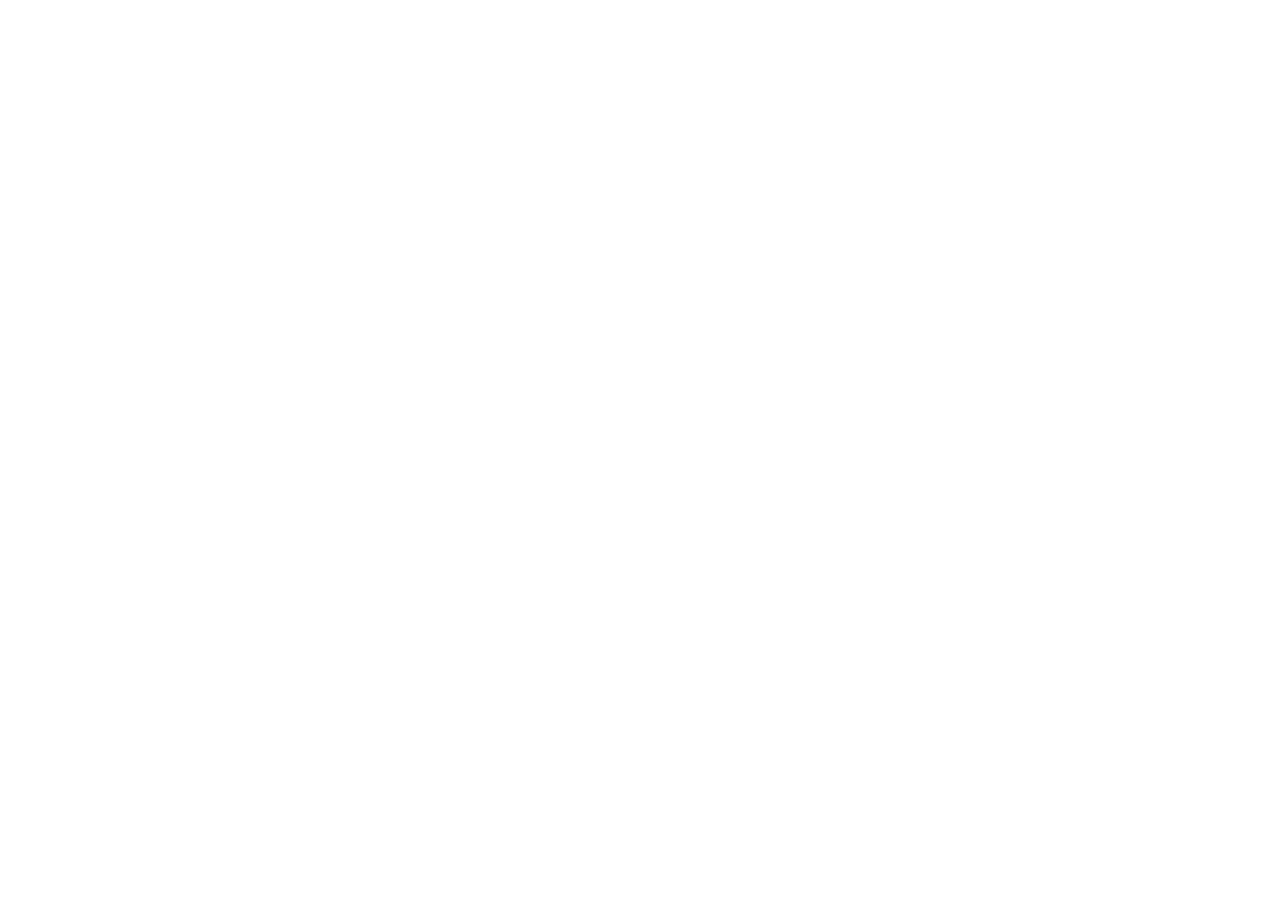
==== Ghost Animation/index.html @ 5209196e "Create index.html" ====
<!DOCTYPE html>
<html lang="en">
<head>
    <title>SVG</title>
    <link rel= "stylesheet" href = "style.css">
    <script src = "script.js"></script>
</head>
<body>
    <!-- <svg width = "500px" height ="500px">
        <path fill = "transparent" stroke = "#000000" stroke-width = "4"
        d = "M10 80 Q 77.5 10, 145 80 T 280 80" class = "path"></path>
    </svg> -->
    <object data = "ghost.svg" width = "300" height = "300" class = "ghost"></object>
</body>
</html>
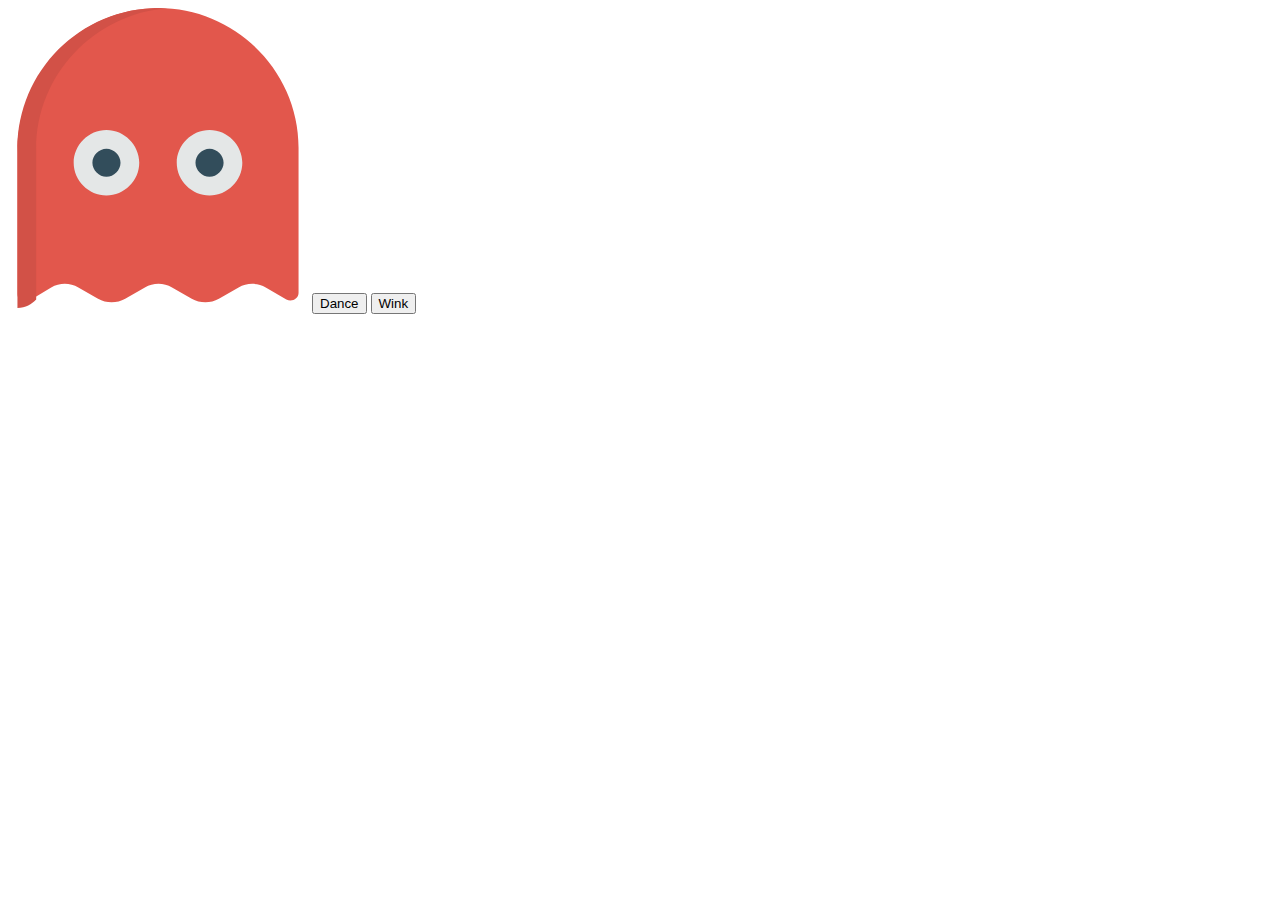
==== commit 839435a0: "idk" ====
--- a/Ghost Animation/index.html
+++ b/Ghost Animation/index.html
@@ -6,10 +6,8 @@
     <script src = "script.js"></script>
 </head>
 <body>
-    <!-- <svg width = "500px" height ="500px">
-        <path fill = "transparent" stroke = "#000000" stroke-width = "4"
-        d = "M10 80 Q 77.5 10, 145 80 T 280 80" class = "path"></path>
-    </svg> -->
-    <object data = "ghost.svg" width = "300" height = "300" class = "ghost"></object>
+    <object id = "ghost" data = "ghost.svg" width = "300" height = "300"></object>
+    <button id = "dance" onclick = "dance()">Dance</button>
+    <button>Wink</button>
 </body>
 </html>
--- a/Ghost Animation/style.css
+++ b/Ghost Animation/style.css
@@ -0,0 +1,42 @@
+svg{
+    width: 300px;
+    display: block;
+    position: absolute;
+    /* animation: moveDown 5s alternate infinite; */
+}
+.path{
+    stroke-dasharray: 320;
+    stroke-dashoffset: 0;
+    stroke: red;
+    animation: dash 5s linear alternate infinite;
+    
+}
+.ghost_dance{
+    animation: dance 0.65s linear alternate infinite;
+}
+@keyframes dash {
+    from{
+        stroke-dashoffset: 320;
+    }
+    to{
+        stroke-dashoffset: 0;
+    }
+}
+@keyframes moveDown {
+    from {
+        top : 0px;
+        left: 0px;
+    }
+    to {
+        top: 200px;
+        left: 200px;
+    }
+}
+@keyframes dance {
+    from{
+        transform: rotate(-20deg);
+    }
+    to{
+        transform: rotate(20deg);
+    }
+}
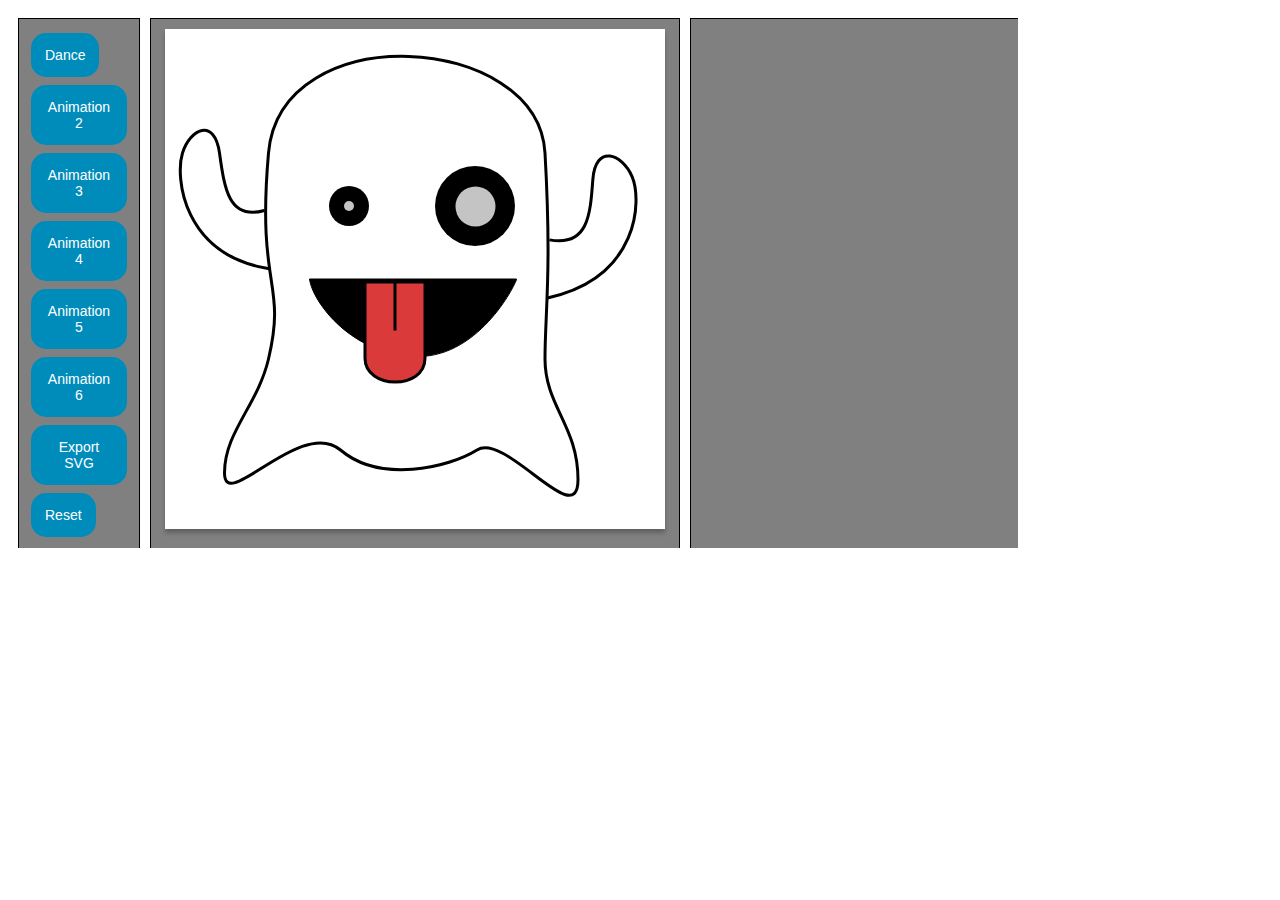
==== commit f7ded47a: "I'm real sleepy" ====
--- a/Ghost Animation/index.html
+++ b/Ghost Animation/index.html
@@ -5,9 +5,62 @@
     <link rel= "stylesheet" href = "style.css">
     <script src = "script.js"></script>
 </head>
-<body>
-    <object id = "ghost" data = "ghost.svg" width = "300" height = "300"></object>
-    <button id = "dance" onclick = "dance()">Dance</button>
-    <button>Wink</button>
-</body>
-</html>
+    <body>
+        <div id = "container">
+            <div id = "inner">
+                <div class = "buttonDisplayBox">
+                    <button class = "animationButton" onclick = "dance()">Dance</button>
+                    <button class = "animationButton" onclick = "eyeShrinkExpand()">Animation 2</button>
+                    <button class = "animationButton" onclick = "animationThree()">Animation 3</button>
+                    <button class = "animationButton" onclick = "animationFour()">Animation 4</button>
+                    <button class = "animationButton" onclick = "animationFive()">Animation 5</button>
+                    <button class = "animationButton" onclick = "animationSix()">Animation 6</button>
+                    <button class = "animationButton">Export SVG</button>
+                    <button class = "animationButton" onclick = "reset()">Reset</button>
+                </div>
+                <div class = "animationDisplayBox">
+                    <svg id = "ghost" width="508" height="508" viewBox="0 0 508 508" fill="none" xmlns="http://www.w3.org/2000/svg">
+                        <g id="Frame 1" filter="url(#filter0_d_2_2)">
+                            <rect width="500" height="500" transform="translate(4)" fill="white"/>
+                                <g id = "ghost_body">
+                                <path id="body_outline" d="M107.5 123.999C119.5 -13 377.16 3.5 384 123.999C390.84 244.497 384 282.998 384 329.999C384 376.999 417 396.999 417 450.499C417 503.998 345 403 316 420.999C287 438.997 219 454.497 179.5 420.999C140 387.5 63.5 484.999 63.5 443.999C63.5 402.998 96.5415 376.444 107.5 329.999C125.974 251.7 95.5 260.997 107.5 123.999Z" stroke="black" stroke-width="3"/>
+                                    <g id="arms">
+                                    <path id="left_arm" d="M103.5 181.5C67.875 191.5 63.5 160 58.5 124C53.5 88 29 100 21.5 124C14 148 21.5 226.5 109.5 240" stroke="black" stroke-width="3"/>
+                                    <path id="right_arm" d="M388.444 210.867C427.001 217.805 429.257 186.43 431.835 150.574C434.413 114.717 461.317 124.533 471.093 147.553C480.87 170.573 478.859 248.483 386.509 268.961" stroke="black" stroke-width="3"/>
+                                    </g>
+                                    <g id="eyes">
+                                        <g id = "big_eye">
+                                            <circle id="big_eye_outer" cx="314" cy="177" r="40" fill="black"/>
+                                            <circle id="big_eye_inner" cx="314.5" cy="177.5" r="20" fill="#C4C4C4"/>
+                                        </g>
+                                        <g id = "small_eye">
+                                            <circle id="small_eye_outer" cx="188" cy="177" r="20" fill="black"/>
+                                            <circle id="small_eye_inner" cx="188" cy="177" r="5" fill="#C4C4C4"/>
+                                        </g>
+                                    </g>
+                                    <g id="mouth">
+                                    <path id="mouth_2" d="M355.5 250.008H148.5C151.574 273.639 191.696 327.077 256.5 327.508C321.304 327.939 357.487 249.087 355.5 250.008Z" fill="black" stroke="black"/>
+                                    <path id="tongue" d="M204 253V329.29C204 360.48 264 361.323 264 329.29V253H204Z" fill="#DA3A3A" stroke="black" stroke-width="3"/>
+                                    <path id="tongue_line" d="M234 250V301.5" stroke="black" stroke-width="3"/>
+                                    </g>
+                                </g>
+                        </g>
+                        <defs>
+                        <filter id="filter0_d_2_2" x="0" y="0" width="508" height="508" filterUnits="userSpaceOnUse" color-interpolation-filters="sRGB">
+                        <feFlood flood-opacity="0" result="BackgroundImageFix"/>
+                        <feColorMatrix in="SourceAlpha" type="matrix" values="0 0 0 0 0 0 0 0 0 0 0 0 0 0 0 0 0 0 127 0" result="hardAlpha"/>
+                        <feOffset dy="4"/>
+                        <feGaussianBlur stdDeviation="2"/>
+                        <feComposite in2="hardAlpha" operator="out"/>
+                        <feColorMatrix type="matrix" values="0 0 0 0 0 0 0 0 0 0 0 0 0 0 0 0 0 0 0.25 0"/>
+                        <feBlend mode="normal" in2="BackgroundImageFix" result="effect1_dropShadow_2_2"/>
+                        <feBlend mode="normal" in="SourceGraphic" in2="effect1_dropShadow_2_2" result="shape"/>
+                        </filter>
+                        </defs>
+                    </svg>
+                </div>
+                <div id = "svgSourceDisplay" class = "svgSourceBox"></div>
+            </div>
+        </div>
+    </body>
+</html>--- a/Ghost Animation/style.css
+++ b/Ghost Animation/style.css
@@ -1,42 +1,128 @@
-svg{
-    width: 300px;
-    display: block;
-    position: absolute;
-    /* animation: moveDown 5s alternate infinite; */
+.animationDisplayBox{
+    float: left;
+    border: 1px solid black;
+    color: white;
+    height: 520px;
+    width: 520;
+    background-color: grey;
+    margin: left;
+    margin-top: 10px;
+    padding: 10px;
 }
-.path{
-    stroke-dasharray: 320;
-    stroke-dashoffset: 0;
-    stroke: red;
-    animation: dash 5s linear alternate infinite;
-    
+.animationButton{
+    border: none;
+    color: white;
+    padding: 14px;
+    text-align: center;
+    text-decoration: none;
+    display: inline-block;
+    background-color: #008CBA;
+    font-size: 14px;
+    margin: 4px 2px;
+    cursor: pointer;
+    border-radius: 15px;
 }
-.ghost_dance{
-    animation: dance 0.65s linear alternate infinite;
+.animationButton:hover{
+    background-color: #34849e;
 }
-@keyframes dash {
+.animationButton:active{
+    background-color: #008CBA;
+    box-shadow: 0 2px #666;
+    transform: translateY(1px);
+}
+.buttonDisplayBox{
+    float: left;
+    border: 1px solid black;
+    color: white;
+    height: 540px;
+    width: 100px;
+    background-color: grey;
+    margin: left;
+    margin-left: 10px;
+    margin-right: 10px;
+    margin-top: 10px;
+    padding: 10px;
+}
+#container {
+  background-color: white;
+  overflow: hidden;
+  height: 540px;
+  width: 1010px;
+}
+#inner {
+  overflow: hidden;
+  width: 2000px;
+}
+.child {
+  float: left;
+  background-color: blue;
+  width: 50px;
+  height: 50px;
+}
+.dance_ghost{
+  animation: dance 0.5s alternate linear infinite;
+}
+.small_eye_inner_expansion{
+  animation: smallEyeInnerExpansion 5s alternate linear infinite;
+}
+.small_eye_outer_expansion{
+  animation: smallEyeOuterExpansion 5s alternate linear infinite;
+}
+.big_eye_inner_shrink{
+  animation: bigEyeInnerShrink 5s alternate linear infinite;
+}
+.big_eye_outer_shrink{
+  animation: bigEyeOuterShrink 5s alternate linear infinite;
+}
+.svgSourceBox{
+    float: left;
+    border: 1px solid black;
+    color: white;
+    height: 540px;
+    width: 400px;
+    background-color: grey;
+    margin: auto;
+    margin-top: 10px;
+    margin-left: 10px;
+    padding: 10px;
+}
+@keyframes smallEyeInnerExpansion {
+  from{
+    r: 5;
+  }
+  to{
+    r: 20;
+  }
+}
+@keyframes smallEyeOuterExpansion {
+  from{
+    r: 20;
+  }
+  to{
+    r: 40;
+  }
+}
+@keyframes bigEyeInnerShrink {
     from{
-        stroke-dashoffset: 320;
+      r: 20;
     }
     to{
-        stroke-dashoffset: 0;
+      r: 5;
     }
 }
-@keyframes moveDown {
-    from {
-        top : 0px;
-        left: 0px;
-    }
-    to {
-        top: 200px;
-        left: 200px;
-    }
+@keyframes bigEyeOuterShrink {
+  from{
+    r: 40;
+  }
+  to{
+    r: 20;
+  }
 }
-@keyframes dance {
-    from{
-        transform: rotate(-20deg);
-    }
-    to{
-        transform: rotate(20deg);
-    }
-}
+@keyframes dance{
+  from{
+    transform: rotate(-5deg);
+  }
+  to{
+    transform: rotate(5deg);
+  }
+}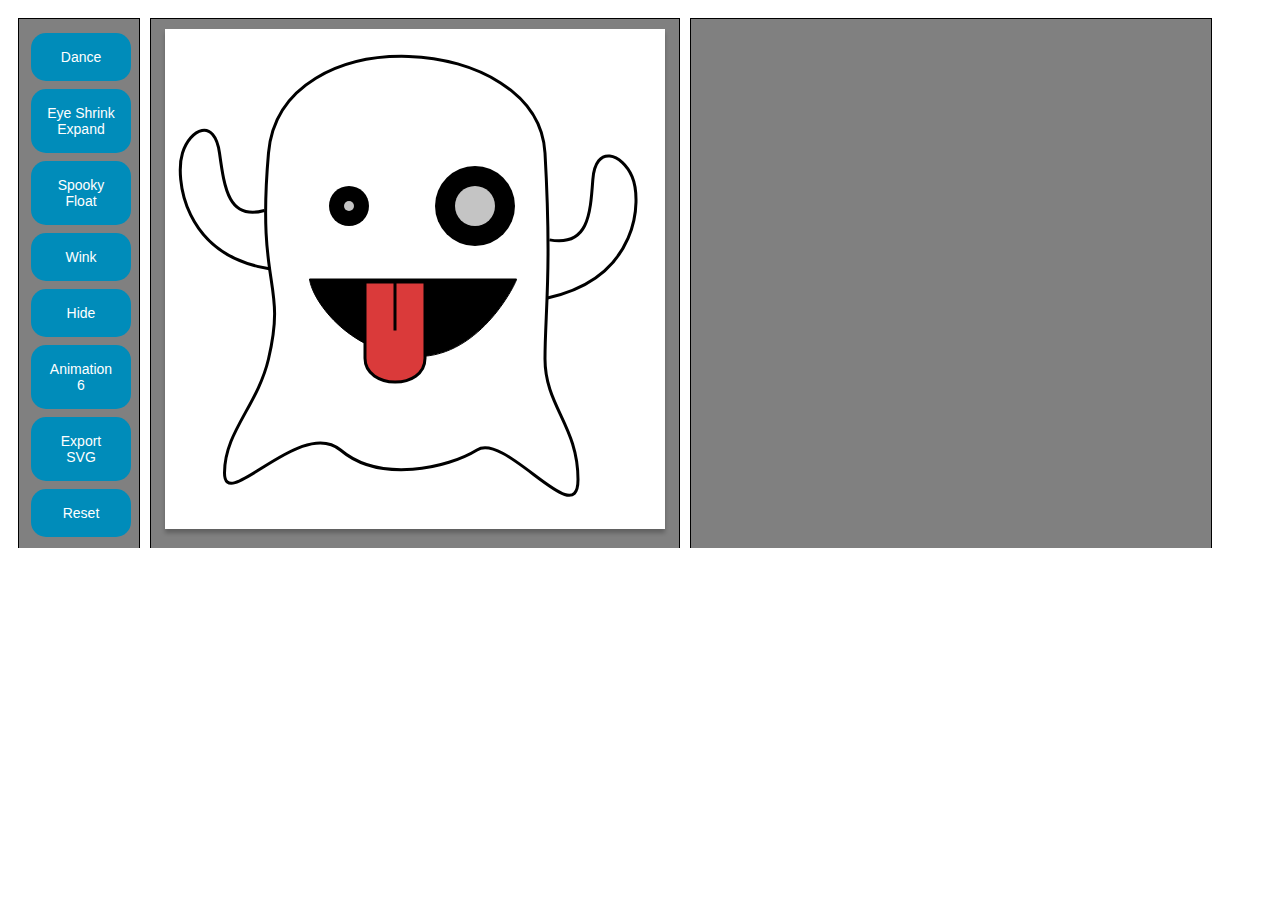
==== commit 43a867a9: "+ Float, Wink and Hide, also SVGExport" ====
--- a/Ghost Animation/index.html
+++ b/Ghost Animation/index.html
@@ -10,12 +10,12 @@
             <div id = "inner">
                 <div class = "buttonDisplayBox">
                     <button class = "animationButton" onclick = "dance()">Dance</button>
-                    <button class = "animationButton" onclick = "eyeShrinkExpand()">Animation 2</button>
-                    <button class = "animationButton" onclick = "animationThree()">Animation 3</button>
-                    <button class = "animationButton" onclick = "animationFour()">Animation 4</button>
-                    <button class = "animationButton" onclick = "animationFive()">Animation 5</button>
+                    <button class = "animationButton" onclick = "eyeShrinkExpand()">Eye Shrink Expand</button>
+                    <button class = "animationButton" onclick = "spookyFloat()">Spooky Float</button>
+                    <button class = "animationButton" onclick = "wink()">Wink</button>
+                    <button class = "animationButton" onclick = "hide()">Hide</button>
                     <button class = "animationButton" onclick = "animationSix()">Animation 6</button>
-                    <button class = "animationButton">Export SVG</button>
+                    <button class = "animationButton" onclick = "exportSVG()">Export SVG</button>
                     <button class = "animationButton" onclick = "reset()">Reset</button>
                 </div>
                 <div class = "animationDisplayBox">
@@ -30,12 +30,12 @@
                                     </g>
                                     <g id="eyes">
                                         <g id = "big_eye">
-                                            <circle id="big_eye_outer" cx="314" cy="177" r="40" fill="black"/>
-                                            <circle id="big_eye_inner" cx="314.5" cy="177.5" r="20" fill="#C4C4C4"/>
+                                            <ellipse id="big_eye_outer" cx="314" cy="177" rx="40" ry="40" fill="black"/>
+                                            <ellipse id="big_eye_inner" cx="314" cy="177" rx ="20" ry="20" fill="#C4C4C4"/>
                                         </g>
                                         <g id = "small_eye">
-                                            <circle id="small_eye_outer" cx="188" cy="177" r="20" fill="black"/>
-                                            <circle id="small_eye_inner" cx="188" cy="177" r="5" fill="#C4C4C4"/>
+                                            <ellipse id="small_eye_outer" cx="188" cy="177" rx="20" ry="20" fill="black"/>
+                                            <ellipse id="small_eye_inner" cx="188" cy="177" rx="5" rx="5" fill="#C4C4C4"/>
                                         </g>
                                     </g>
                                     <g id="mouth">
--- a/Ghost Animation/style.css
+++ b/Ghost Animation/style.css
@@ -12,7 +12,8 @@
 .animationButton{
     border: none;
     color: white;
-    padding: 14px;
+    padding: 16px;
+    width: 100%;
     text-align: center;
     text-decoration: none;
     display: inline-block;
@@ -47,7 +48,7 @@
   background-color: white;
   overflow: hidden;
   height: 540px;
-  width: 1010px;
+  width: 1400;
 }
 #inner {
   overflow: hidden;
@@ -62,60 +63,119 @@
 .dance_ghost{
   animation: dance 0.5s alternate linear infinite;
 }
+.hide_ghost{
+  animation: hide 5s alternate linear;
+}
+.inner_eye_wink{
+  animation: inner_eye_wink 1s ease-in-out;
+}
+.outer_eye_wink{
+  animation: outer_eye_wink 1s ease-in-out;
+}
+.eyeShrinkExpand{
+
+}
 .small_eye_inner_expansion{
-  animation: smallEyeInnerExpansion 5s alternate linear infinite;
+  animation: smallEyeInnerExpansion 2.5s alternate linear infinite;
 }
 .small_eye_outer_expansion{
-  animation: smallEyeOuterExpansion 5s alternate linear infinite;
+  animation: smallEyeOuterExpansion 2.5s alternate linear infinite;
 }
 .big_eye_inner_shrink{
-  animation: bigEyeInnerShrink 5s alternate linear infinite;
+  animation: bigEyeInnerShrink 2.5s alternate linear infinite;
 }
 .big_eye_outer_shrink{
-  animation: bigEyeOuterShrink 5s alternate linear infinite;
+  animation: bigEyeOuterShrink 2.5s alternate linear infinite;
+}
+.spookyFloat {
+  offset-path: path('M20,20 C20,100 200,0 200,100');
+  animation: spookyFloat 3000ms infinite alternate ease-in-out;
+}
+@keyframes hide{
+  from{
+    opacity: 100;
+  }
+  to{
+    opacity: 0;
+  }
+}
+
+@keyframes spookyFloat {
+  0% {
+    offset-distance: 0%;
+  }
+  100% {
+    offset-distance: 100%;
+  }
 }
 .svgSourceBox{
     float: left;
     border: 1px solid black;
     color: white;
     height: 540px;
-    width: 400px;
+    width: 500px;
+    word-wrap: normal;
     background-color: grey;
     margin: auto;
     margin-top: 10px;
     margin-left: 10px;
     padding: 10px;
+    overflow: scroll;
+}
+@keyframes inner_eye_wink {
+  from{
+    ry: 20;
+  }
+  to{
+    ry: 0;
+  }
+}
+@keyframes outer_eye_wink{
+  from{
+    ry: 40;
+  }
+  to{
+    ry: 0;
+  }
 }
 @keyframes smallEyeInnerExpansion {
   from{
-    r: 5;
+    rx: 5;
+    ry: 5;
   }
   to{
-    r: 20;
+    rx: 20;
+    ry: 20;
   }
 }
 @keyframes smallEyeOuterExpansion {
   from{
-    r: 20;
+    rx: 20;
+    ry: 20;
   }
   to{
-    r: 40;
+    rx: 40;
+    ry: 40;
   }
 }
 @keyframes bigEyeInnerShrink {
     from{
-      r: 20;
+      rx: 20;
+      rxy: 20;
     }
     to{
-      r: 5;
+      rx: 5;
+      ry: 5;
     }
 }
 @keyframes bigEyeOuterShrink {
   from{
-    r: 40;
+    rx: 40;
+    ry: 40;
   }
   to{
-    r: 20;
+    rx: 20;
+    ry: 20;
   }
 }
 @keyframes dance{
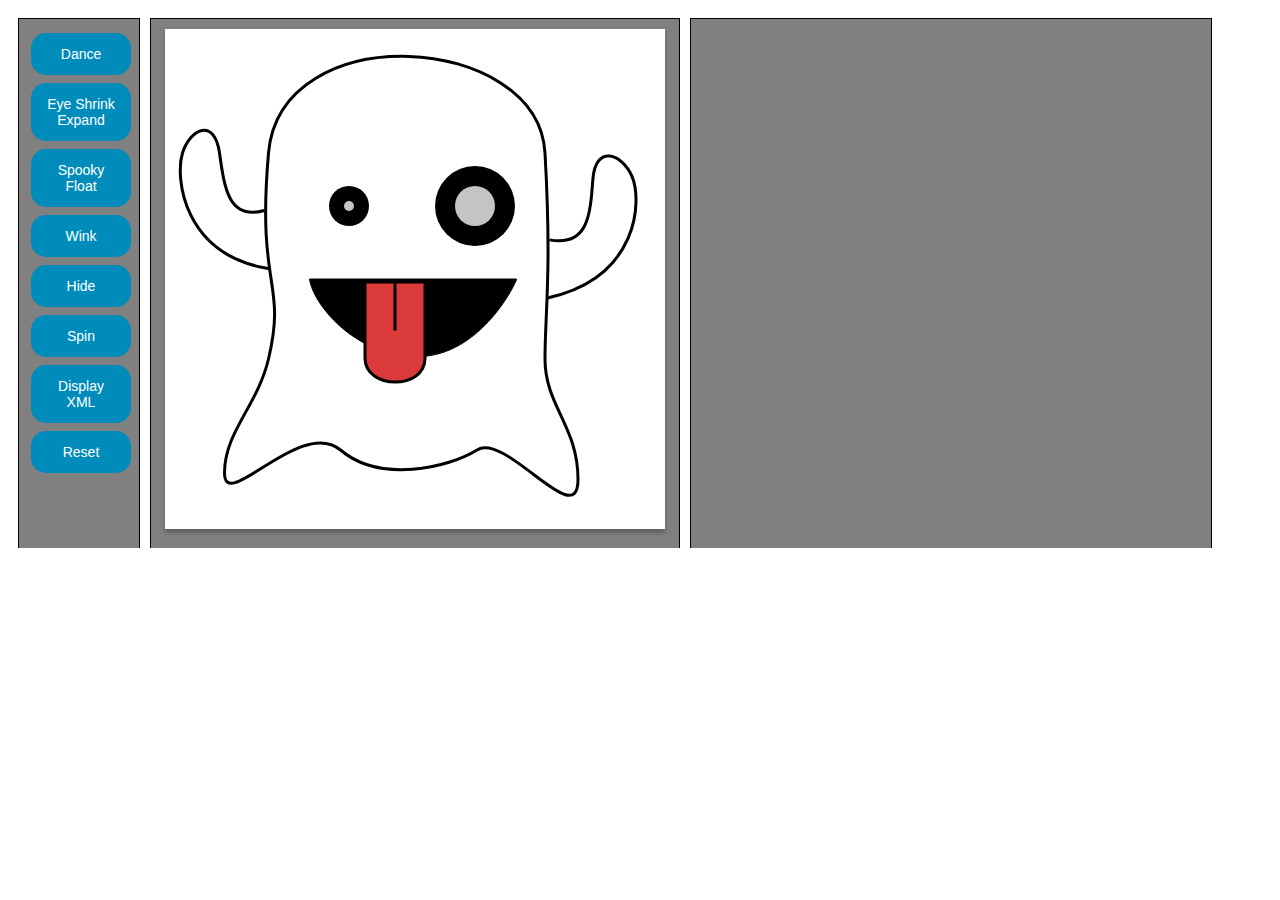
==== commit 150b125a: "6 Animations Complete" ====
--- a/Ghost Animation/index.html
+++ b/Ghost Animation/index.html
@@ -14,8 +14,8 @@
                     <button class = "animationButton" onclick = "spookyFloat()">Spooky Float</button>
                     <button class = "animationButton" onclick = "wink()">Wink</button>
                     <button class = "animationButton" onclick = "hide()">Hide</button>
-                    <button class = "animationButton" onclick = "animationSix()">Animation 6</button>
-                    <button class = "animationButton" onclick = "exportSVG()">Export SVG</button>
+                    <button class = "animationButton" onclick = "spin()">Spin</button>
+                    <button class = "animationButton" onclick = "displayXML()">Display XML</button>
                     <button class = "animationButton" onclick = "reset()">Reset</button>
                 </div>
                 <div class = "animationDisplayBox">
--- a/Ghost Animation/style.css
+++ b/Ghost Animation/style.css
@@ -12,7 +12,7 @@
 .animationButton{
     border: none;
     color: white;
-    padding: 16px;
+    padding: 13px;
     width: 100%;
     text-align: center;
     text-decoration: none;
@@ -91,12 +91,23 @@
   offset-path: path('M20,20 C20,100 200,0 200,100');
   animation: spookyFloat 3000ms infinite alternate ease-in-out;
 }
+.ghost_spin{
+  animation: spin 2s alternate linear infinite;
+}
 @keyframes hide{
   from{
     opacity: 100;
   }
   to{
     opacity: 0;
+  }
+}
+@keyframes spin{
+  from{
+    transform: rotate(0deg);
+  }
+  to{
+    transform: rotate(360deg);
   }
 }
 
